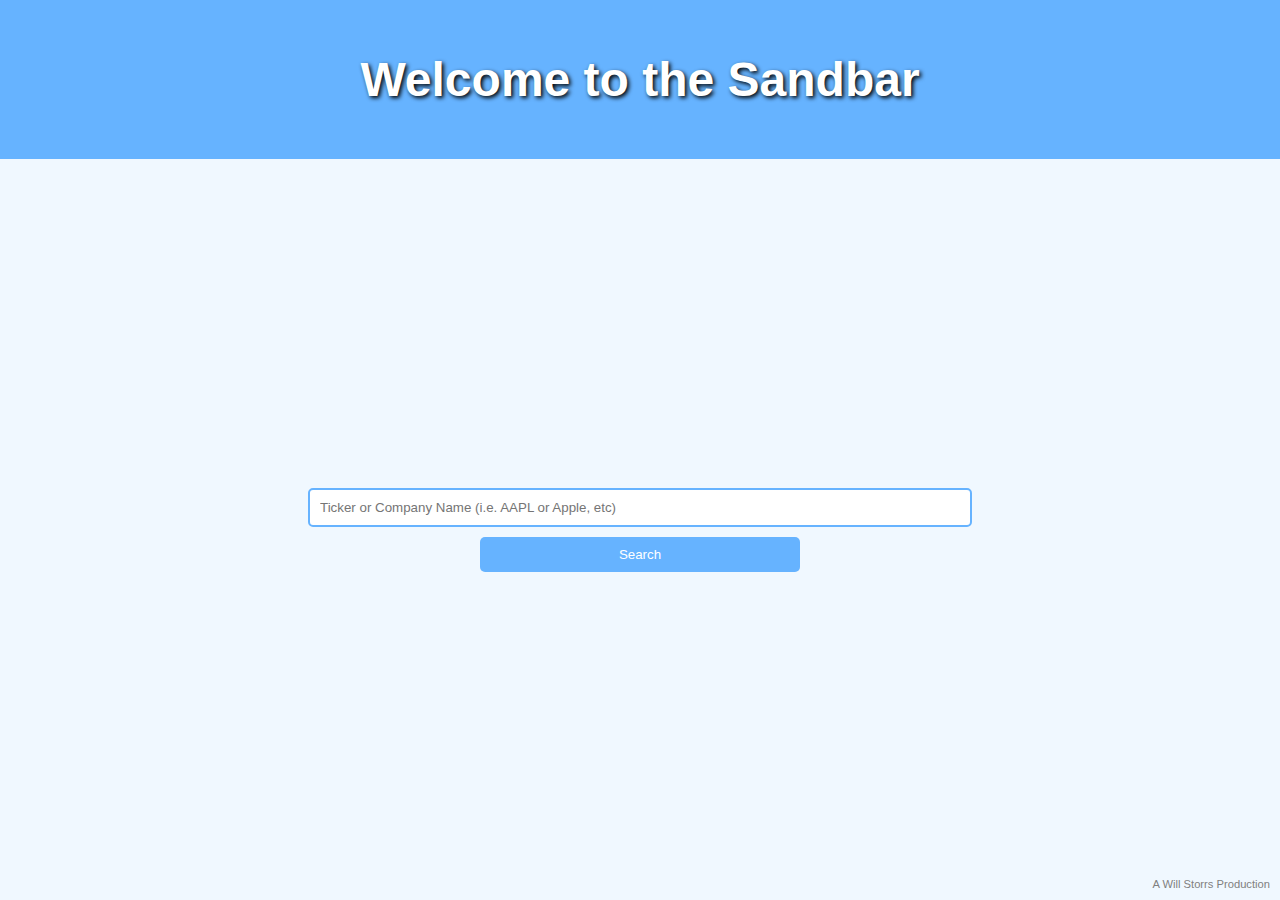
==== index.html @ bcf61e38 "Add files via upload" ====
<!DOCTYPE html>
<html>
<head>
  <title>Sandbar - Homepage</title>
  <link rel="stylesheet" href="app.css">
</head>
<body>
  <header>
    <h1>Welcome to the Sandbar</h1>
  </header>
  
  <main id="search-container">
    <form id="search-form" action="#" method="GET">
      <input type="text" id="search-input" name="query" placeholder="Ticker or Company Name (i.e. AAPL or Apple, etc)" />
      <button type="submit">Search</button>
    </form>
  </main>
  
  <footer>
    A Will Storrs Production
  </footer>
  <script src="app.js"></script>
</body>
</html>
---- app.css ----
body {
    background-color: #f0f8ff;
    font-family: 'Arial', sans-serif;
    display: flex;
    flex-direction: column;
    justify-content: center;
    height: 100vh;
    margin: 0;
    position: relative;
  }
  
  header {
    text-align: center;
    padding: 20px;
    background-color: #66b3ff;
    position: sticky;
    top: 0;
    z-index: 1;
  }
  
  header h1 {
    color: white;
    font-size: 3em;
    text-shadow: 2px 2px 4px #000000;
    font-family: 'Comic Sans MS', cursive, sans-serif;
  }
  
  #search-container {
    width: 50%;
    margin: auto;
  }
  
  #search-form {
    display: flex;
    flex-direction: column;
    align-items: center;
  }
  
  #search-input {
    width: 100%;
    padding: 10px;
    margin-bottom: 10px;
    border-radius: 5px;
    border: 2px solid #66b3ff;
  }
  
  #search-form button {
    padding: 10px 20px;
    background-color: #66b3ff;
    color: white;
    border: none;
    border-radius: 5px;
    cursor: pointer;
    width: 50%;
  }
  
  #search-form button:hover {
    background-color: #80ccff;
  }
  
  footer {
    position: absolute;
    bottom: 0;
    right: 0;
    padding: 10px;
    font-size: 0.7em;
    color: #808080;
  }
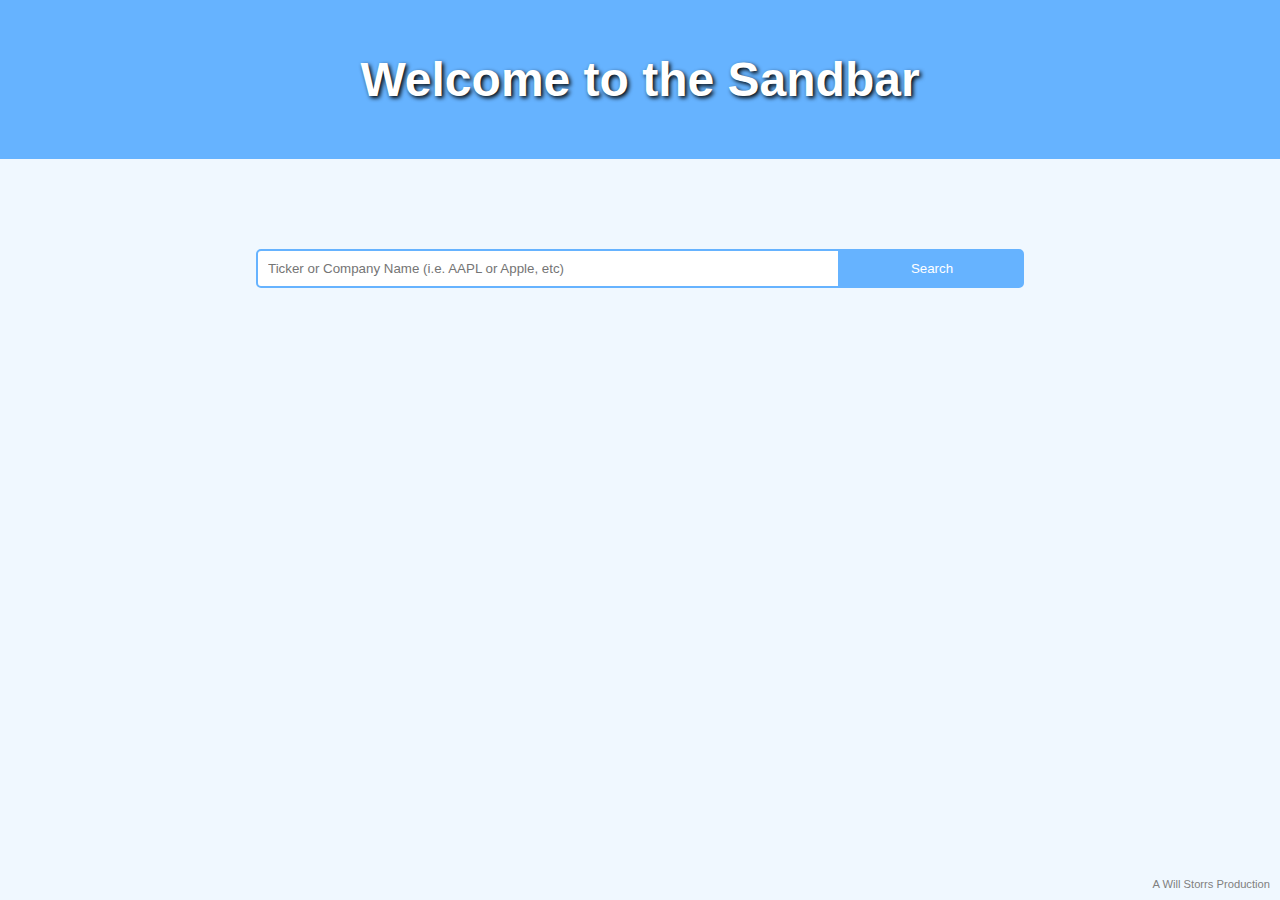
==== commit 778ee860: "Add files via upload" ====
--- a/index.html
+++ b/index.html
@@ -10,15 +10,19 @@
   </header>
   
   <main id="search-container">
-    <form id="search-form" action="#" method="GET">
-      <input type="text" id="search-input" name="query" placeholder="Ticker or Company Name (i.e. AAPL or Apple, etc)" />
-      <button type="submit">Search</button>
+    <form autocomplete="off" id="search-form" action="#" method="GET">
+      <div id="search-elements">
+        <input type="text" id="search-input"  placeholder="Ticker or Company Name (i.e. AAPL or Apple, etc)" list="companies" />
+        <datalist id="companies"></datalist>
+        <button type="submit">Search</button>
+      </div>
     </form>
   </main>
   
   <footer>
     A Will Storrs Production
   </footer>
+
   <script src="app.js"></script>
 </body>
 </html>
--- a/app.css
+++ b/app.css
@@ -1,69 +1,73 @@
 body {
-    background-color: #f0f8ff;
-    font-family: 'Arial', sans-serif;
-    display: flex;
-    flex-direction: column;
-    justify-content: center;
-    height: 100vh;
-    margin: 0;
-    position: relative;
-  }
-  
-  header {
-    text-align: center;
-    padding: 20px;
-    background-color: #66b3ff;
-    position: sticky;
-    top: 0;
-    z-index: 1;
-  }
-  
-  header h1 {
-    color: white;
-    font-size: 3em;
-    text-shadow: 2px 2px 4px #000000;
-    font-family: 'Comic Sans MS', cursive, sans-serif;
-  }
-  
-  #search-container {
-    width: 50%;
-    margin: auto;
-  }
-  
-  #search-form {
-    display: flex;
-    flex-direction: column;
-    align-items: center;
-  }
-  
-  #search-input {
-    width: 100%;
-    padding: 10px;
-    margin-bottom: 10px;
-    border-radius: 5px;
-    border: 2px solid #66b3ff;
-  }
-  
-  #search-form button {
-    padding: 10px 20px;
-    background-color: #66b3ff;
-    color: white;
-    border: none;
-    border-radius: 5px;
-    cursor: pointer;
-    width: 50%;
-  }
-  
-  #search-form button:hover {
-    background-color: #80ccff;
-  }
-  
-  footer {
-    position: absolute;
-    bottom: 0;
-    right: 0;
-    padding: 10px;
-    font-size: 0.7em;
-    color: #808080;
-  }
-  +  background-color: #f0f8ff;
+  font-family: 'Arial', sans-serif;
+  display: flex;
+  flex-direction: column;
+  height: 100vh;
+  margin: 0;
+  position: relative;
+}
+
+header {
+  text-align: center;
+  padding: 20px;
+  background-color: #66b3ff;
+  position: sticky;
+  top: 0;
+  z-index: 1;
+}
+
+header h1 {
+  color: white;
+  font-size: 3em;
+  text-shadow: 2px 2px 4px #000000;
+  font-family: 'Comic Sans MS', cursive, sans-serif;
+}
+
+#search-container {
+  position: relative;
+  margin-top: 10vh;
+  width: 60%;
+  margin-left: auto;
+  margin-right: auto;
+}
+
+#search-form {
+  display: flex;
+}
+
+#search-elements {
+  display: flex;
+  align-items: center;
+  width: 100%;
+}
+
+#search-input {
+  flex: 4;
+  padding: 10px;
+  border: 2px solid #66b3ff;
+  border-radius: 5px 0px 0px 5px; /* Top left and bottom left rounded, top right and bottom right square */
+}
+
+#search-form button {
+  flex: 1;
+  padding: 10px 20px;
+  background-color: #66b3ff;
+  color: white;
+  border: 2px solid #66b3ff; /* Add border in the same blue */
+  border-radius: 0px 5px 5px 0px; /* Top right and bottom right rounded, top left and bottom left square */
+  cursor: pointer;
+}
+
+#search-form button:hover {
+  background-color: #80ccff;
+}
+
+footer {
+  position: absolute;
+  bottom: 0;
+  right: 0;
+  padding: 10px;
+  font-size: 0.7em;
+  color: #808080;
+}
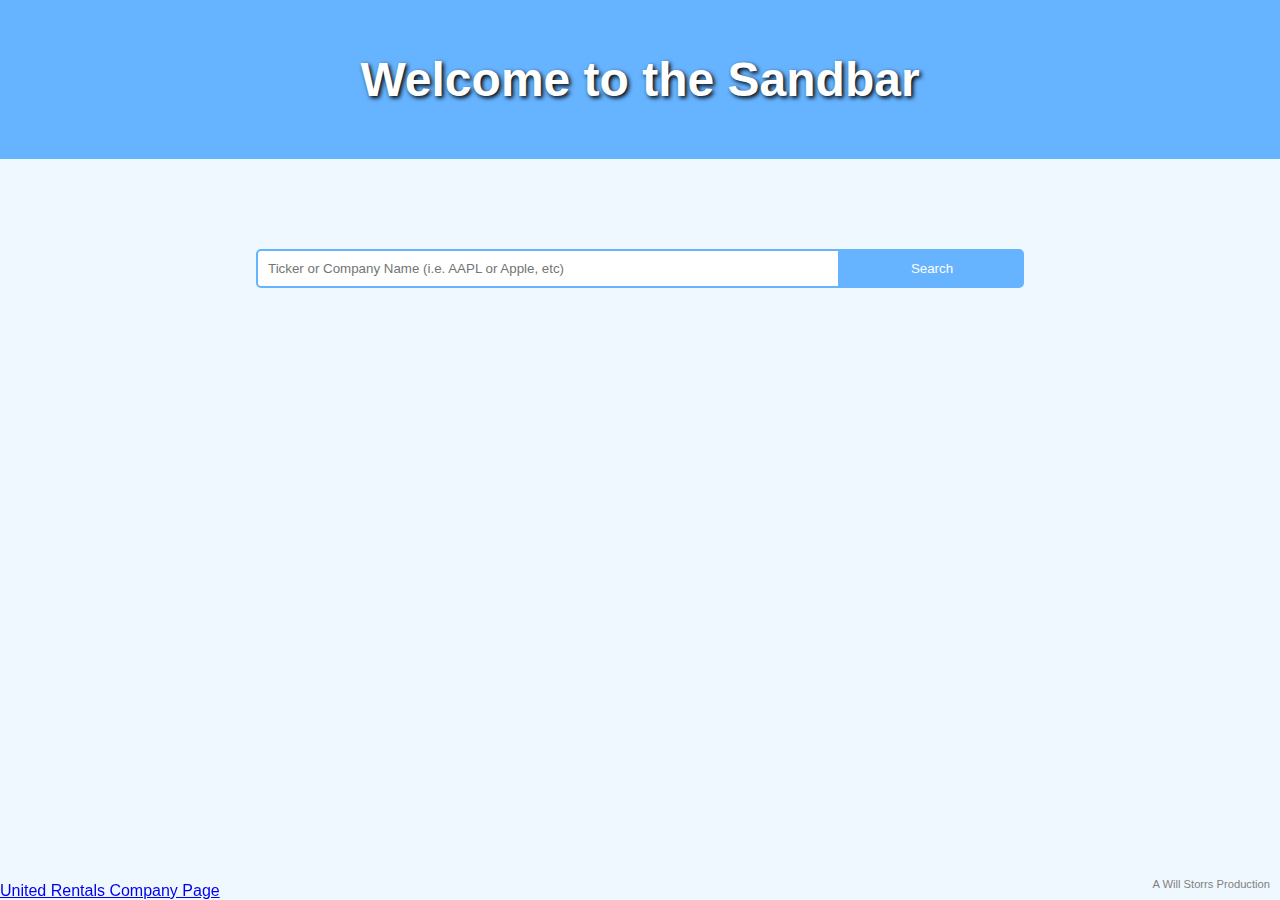
==== commit e61986c3: "Add files via upload" ====
--- a/index.html
+++ b/index.html
@@ -22,6 +22,8 @@
   <footer>
     A Will Storrs Production
   </footer>
+  
+  <a href="companyur.html" id="company-link">United Rentals Company Page</a> <!-- Link to companyur.html -->
 
   <script src="app.js"></script>
 </body>
--- a/app.css
+++ b/app.css
@@ -63,6 +63,12 @@
   background-color: #80ccff;
 }
 
+#company-link {
+  position: fixed;
+  bottom: 0;
+  left: 0;
+}
+
 footer {
   position: absolute;
   bottom: 0;
@@ -71,3 +77,46 @@
   font-size: 0.7em;
   color: #808080;
 }
+
+#company-page {
+  display: flex;
+  justify-content: space-between;
+  margin: 20px;
+}
+
+#company-nav {
+  flex: 1;
+  margin-right: 20px;
+}
+
+#company-nav ul {
+  list-style-type: none;
+  padding: 0;
+}
+
+#company-nav li {
+  background-color: #66b3ff;
+  color: white;
+  padding: 10px;
+  margin-bottom: 10px;
+  border-radius: 5px;
+  cursor: pointer;
+}
+
+#company-content {
+  flex: 4;
+}
+
+#company-content article {
+  background-color: #f0f8ff;
+  padding: 20px;
+  margin-bottom: 20px;
+  border-radius: 5px;
+  border: 2px solid #66b3ff;
+}
+
+#home-link {
+  position: fixed;
+  bottom: 0;
+  left: 0;
+}
